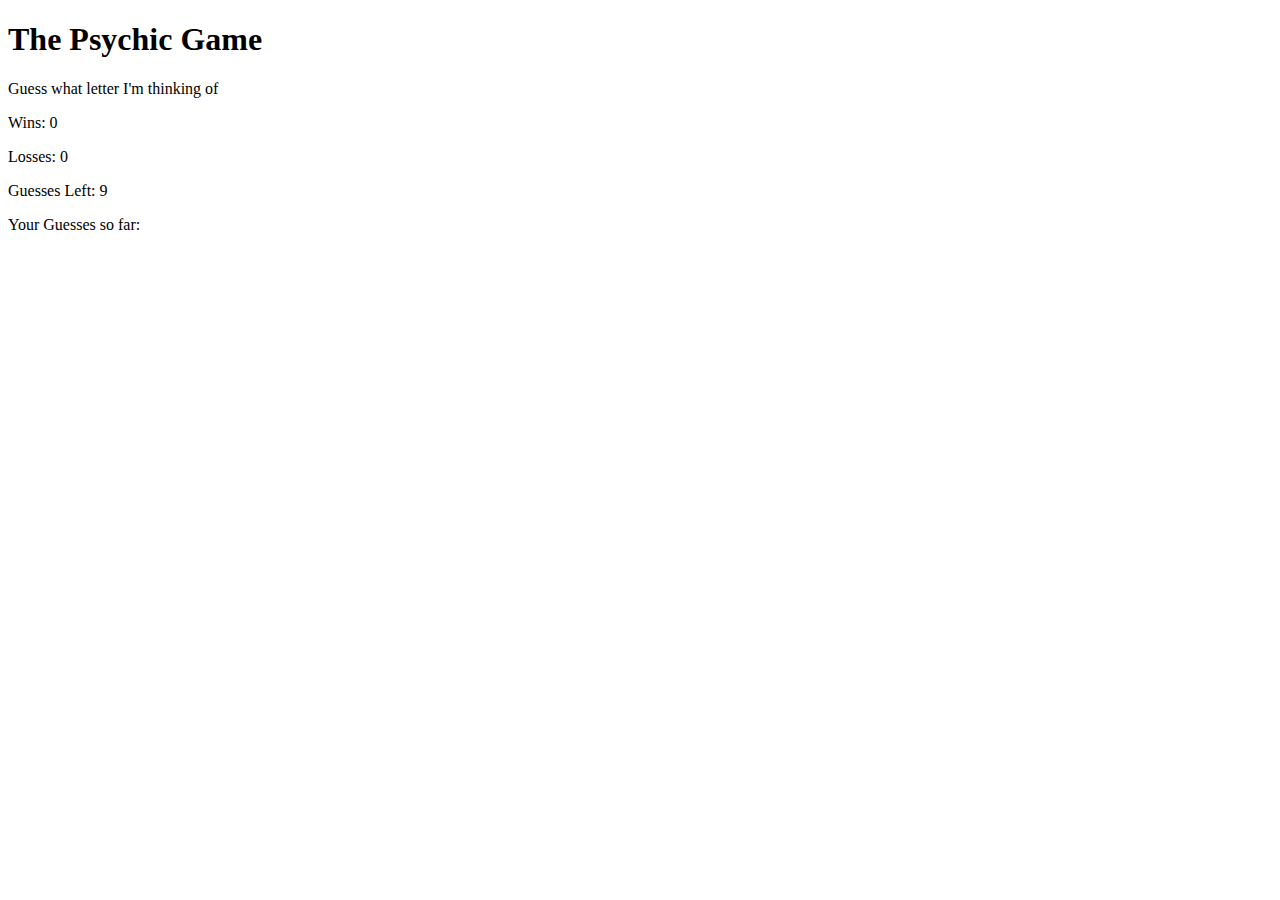
==== solved.html @ 6e17bed3 "updated code" ====
<!DOCTYPE html>
<html>
<head>
	<title>The Psychic Game</title>
</head>
<body>

<!-- The title of the page -->
<h1>The Psychic Game</h1>

<p>Guess what letter I'm thinking of</p>

<!-- This is where we will have the win counter in HTML. It initially shows 0  -->
<p>Wins: <span id="wins">0</span></p>

<!-- This is where we will have the loss counter in HTML. It initially shows 0 -->
<p>Losses: <span id="losses">0</span></p>

<!-- This is where we will post the guessesLeft. Initially nothing is shown. -->
<p>Guesses Left: <span id="guessesLeft"></span></p>

<!-- This is where we will post the guessesSoFar. Initially nothing is shown. -->
<p>Your Guesses so far: <span id="guessesSoFar"></span></p>
	
<!-- Here we begin the Javascript -->
<script type="text/javascript">	

	// We're creating a list of three options for the letters
	var letters = ['a', 'b', 'c'];

	// This array will hold what we guess
	var guessedLetters = [];

	// This variable will be randomly assigned one of the three letters
	var letterToGuess = null;

	// These are what we'll use to count down 
	var totalGuesses = 9;
	var guessesLeft = 9;

	// This is the counter for wins/losses
	var wins = 0;
	var losses = 0;

	// Below we created three functions to updateGuesses, updateGuessesLeft, and updateGuessesSoFar
	var updateGuessesLeft = function(){
		// Here we are grabbing the HTML element and setting it equal to the guessesLeft. (i.e. guessesLeft will get displayed in HTML)
		document.querySelector('#guessesLeft').innerHTML = guessesLeft;
	};
	
	var updateLetterToGuess = function(){
		// Here we get a random letterToGuess and assign it based on a random generator (only looking at a, b, or c)
		this.letterToGuess = this.letters[Math.floor(Math.random() * this.letters.length)];
	};

	var updateGuessesSoFar = function(){
		// Here we take the guesses the user has tried -- then display it as letters separated by commas. 
		document.querySelector('#guessesSoFar').innerHTML = guessedLetters.join(', ');
	};

	// Function will be called when we reset everything
	var reset = function(){
		totalGuesses = 9;
		guessesLeft = 9;
		guessedLetters = [];
		updateLetterToGuess();
		updateGuessesLeft();
		updateGuessesSoFar();
	}
	
	updateLetterToGuess(); //execute on page load
	updateGuessesLeft();

	// This function will capture the keyboard clicks. 
	document.onkeyup = function(event) {
		// It's going to reduce the guesses by one
		guessesLeft--;

		// Lowercase the letter
		var letter = String.fromCharCode(event.keyCode).toLowerCase();
		
		// Then add the guess to the guessedLetters array
		guessedLetters.push(letter);

		// Then its going to run the update functions
		updateGuessesLeft();
		updateGuessesSoFar();

		// If we still have guesses left...
		if (guessesLeft > 0){

			// We'll check if there's a match.
			if (letter == letterToGuess){

				// If there is then we win and we'll update the html to display the win
				wins++;
				document.querySelector('#wins').innerHTML = wins;

				// Then we'll reset the game
				reset();
			}

		// If we are out of guesses...
		}else if(guessesLeft == 0){

			// Then we will loss and we'll update the html to display the loss 
			losses++;
			document.querySelector('#losses').innerHTML = losses;

			// Then we'll call the reset. 
			reset();
		}
	};
</script>
</body>
</html>
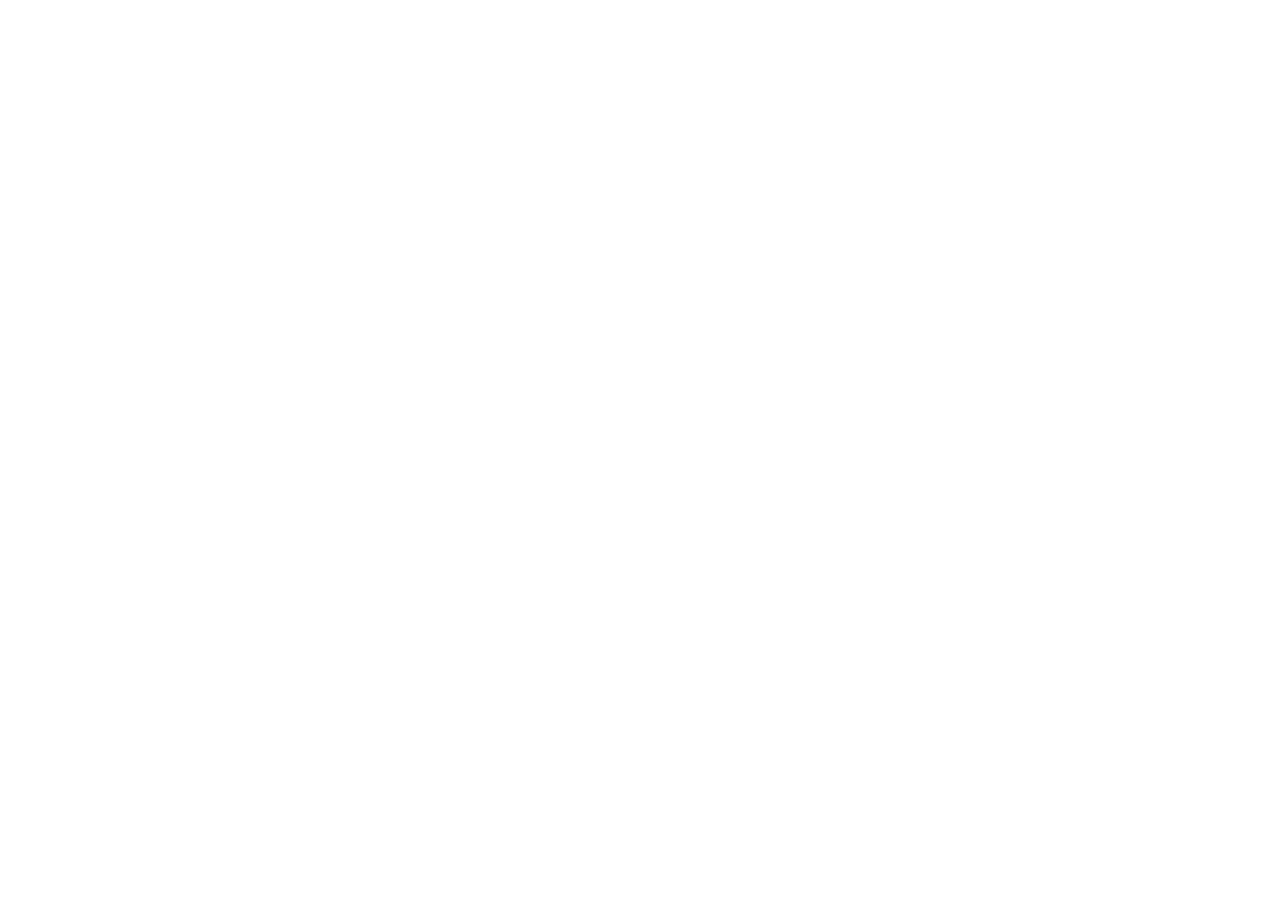
==== commit 63e528c2: "added letters and code" ====
--- a/solved.html
+++ b/solved.html
@@ -1,4 +1,4 @@
-<!DOCTYPE html>
+<!--<!DOCTYPE html>
 <html>
 <head>
 	<title>The Psychic Game</title>
@@ -6,24 +6,24 @@
 <body>
 
 <!-- The title of the page -->
-<h1>The Psychic Game</h1>
+<!--<h1>The Psychic Game</h1>
 
 <p>Guess what letter I'm thinking of</p>
 
 <!-- This is where we will have the win counter in HTML. It initially shows 0  -->
-<p>Wins: <span id="wins">0</span></p>
+<!--<p>Wins: <span id="wins">0</span></p>
 
 <!-- This is where we will have the loss counter in HTML. It initially shows 0 -->
-<p>Losses: <span id="losses">0</span></p>
+<!--<p>Losses: <span id="losses">0</span></p>
 
 <!-- This is where we will post the guessesLeft. Initially nothing is shown. -->
-<p>Guesses Left: <span id="guessesLeft"></span></p>
+<!--<p>Guesses Left: <span id="guessesLeft"></span></p>
 
 <!-- This is where we will post the guessesSoFar. Initially nothing is shown. -->
-<p>Your Guesses so far: <span id="guessesSoFar"></span></p>
+<!--<p>Your Guesses so far: <span id="guessesSoFar"></span></p>
 	
 <!-- Here we begin the Javascript -->
-<script type="text/javascript">	
+<!--<script type="text/javascript">	
 
 	// We're creating a list of three options for the letters
 	var letters = ['a', 'b', 'c'];
